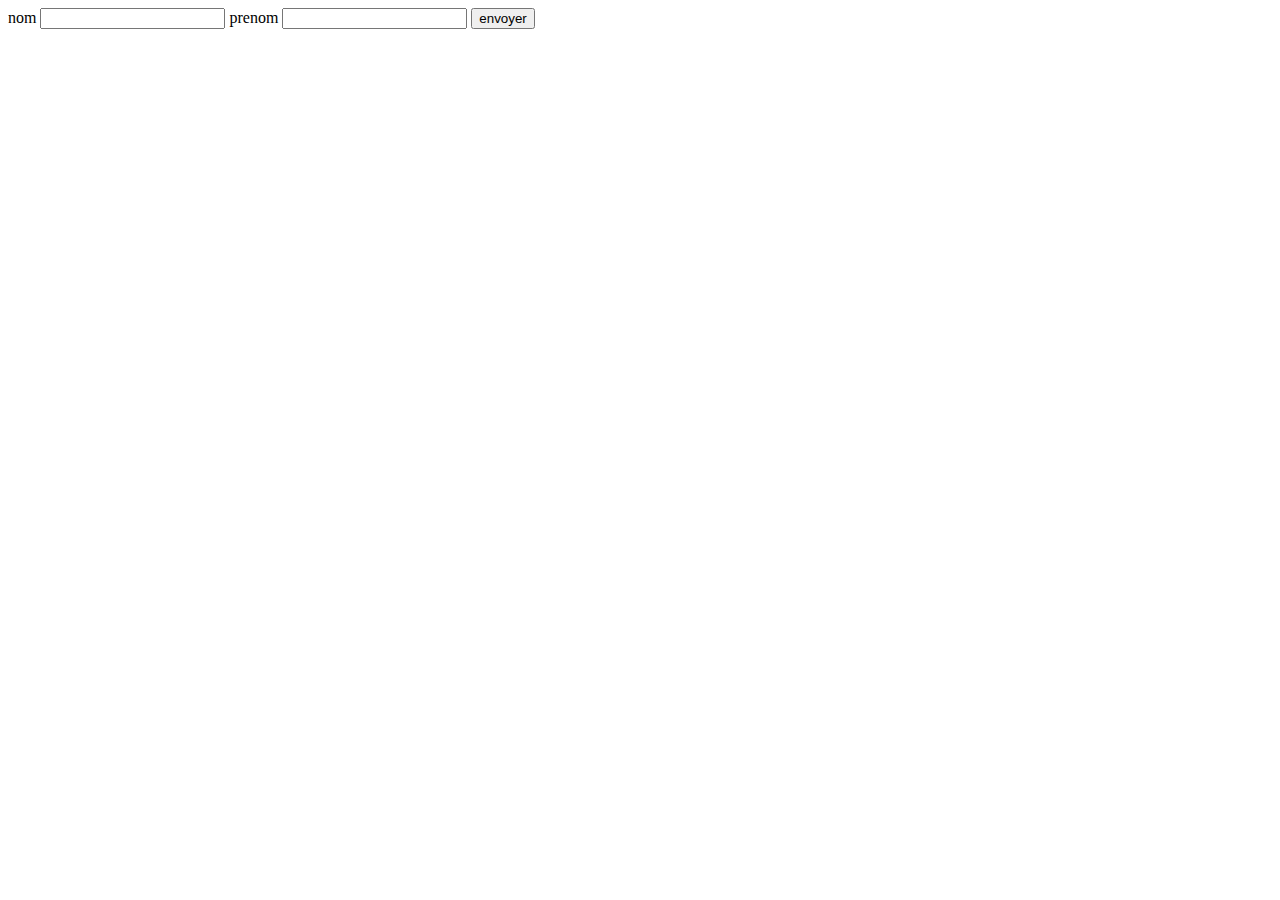
==== form/index.html @ 763f0796 "exercice Form exo 1" ====
<!DOCTYPE html>
<html>
  <head>
    <meta charset="utf-8">
    <title>formulaire</title>
  </head>
  <body>
    <form  action="user.php" method="GET">
      <label for="nom">nom</label>
      <input type="text" name="nom" id="nom">
      <label for="prenom">prenom</label>
      <input type="text" name="prenom" id="prenom">
      <button type "submit" name="button">envoyer</button>
    </form>

  </body>
</html>
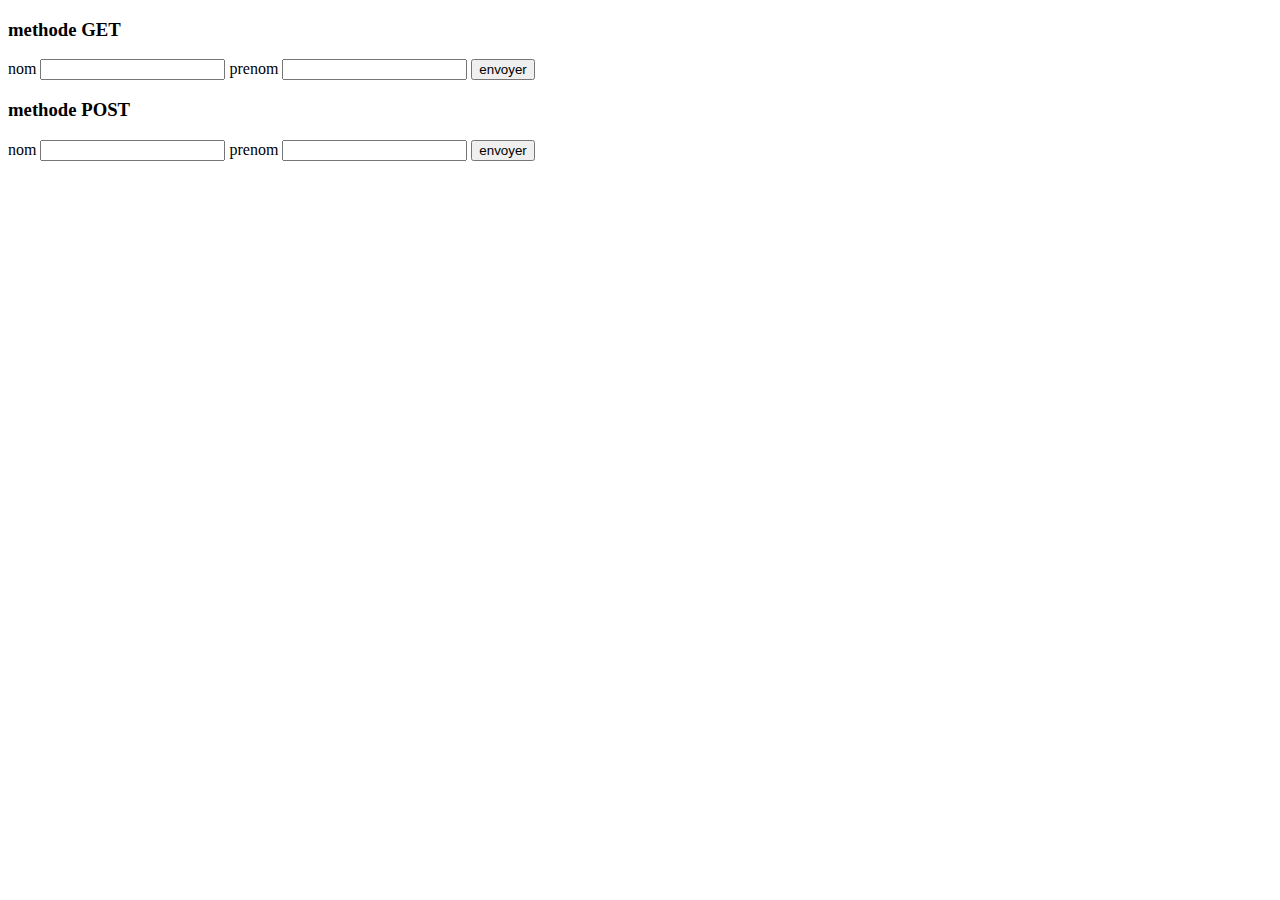
==== commit db08e59d: "exercice Form exo 2&3" ====
--- a/form/index.html
+++ b/form/index.html
@@ -5,13 +5,28 @@
     <title>formulaire</title>
   </head>
   <body>
-    <form  action="user.php" method="GET">
-      <label for="nom">nom</label>
-      <input type="text" name="nom" id="nom">
-      <label for="prenom">prenom</label>
-      <input type="text" name="prenom" id="prenom">
-      <button type "submit" name="button">envoyer</button>
-    </form>
+      <h3>methode GET</h3>
+    <header>
+      <!-- exercice Form exo 1 -->
+      <form  action="user.php" method="GET">
+        <label for="nom">nom</label>
+        <input type="text" name="nom" id="nom">
+        <label for="prenom">prenom</label>
+        <input type="text" name="prenom" id="prenom">
+        <button type "submit" name="button">envoyer</button>
+      </form>
+    </header>
+      <h3>methode POST</h3>
+    <section>
+      <!-- exercice Form exo 2 -->
+      <form  action="user.php" method="POST">
+        <label for="nom">nom</label>
+        <input type="text" name="nom" id="nom">
+        <label for="prenom">prenom</label>
+        <input type="text" name="prenom" id="prenom">
+        <button type "submit" name="button">envoyer</button>
+      </form>
+    </section>
 
   </body>
 </html>
